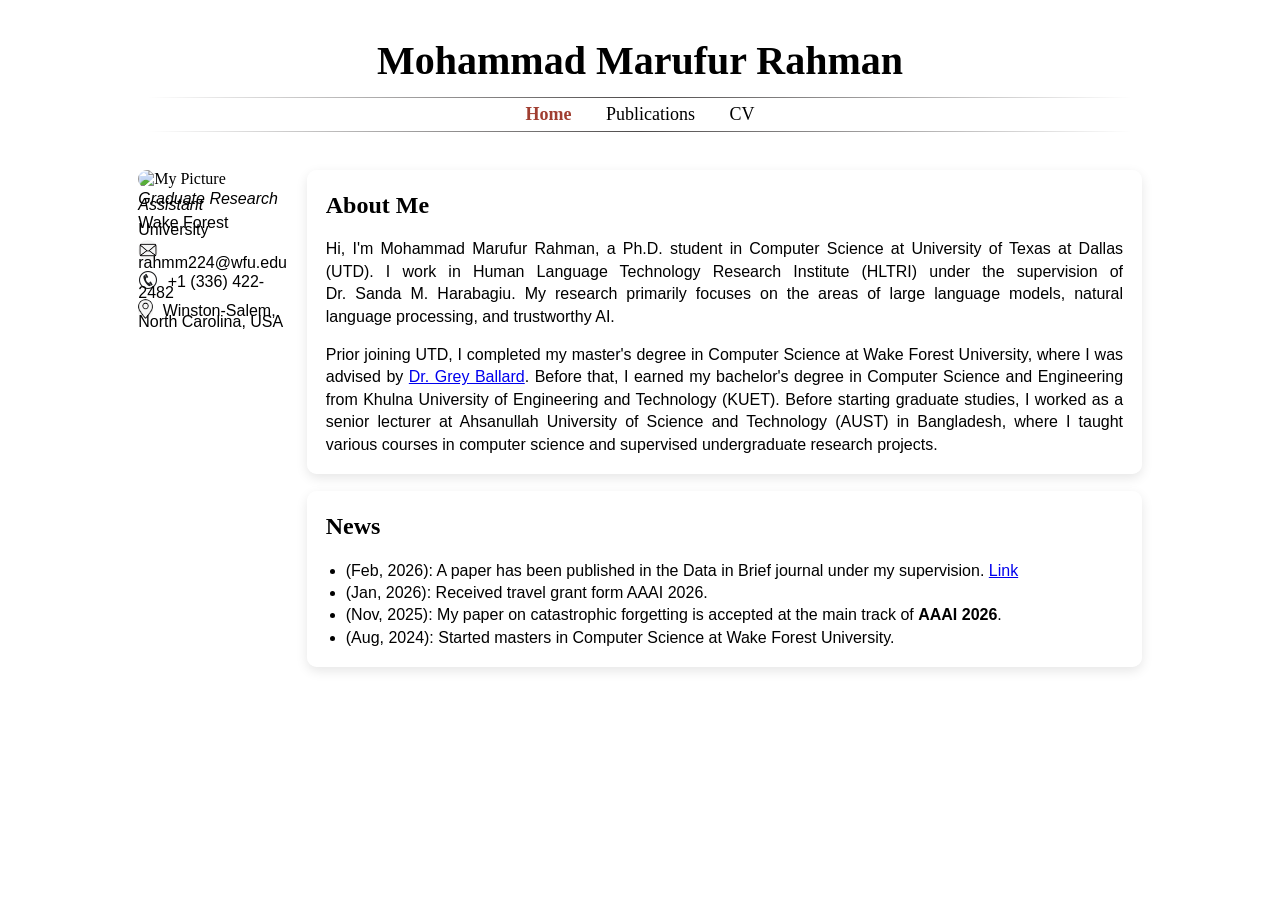
==== index.html @ 83a7d845 "Add files via upload" ====
<!DOCTYPE html>
<html lang="en">
<head>
    <meta charset="UTF-8">
    <meta name="viewport" content="width=device-width, initial-scale=1.0">
    <title>{{ title if title else "Mohammad M. Rahman" }}</title>
    <link rel="stylesheet" href="static/home.css">
</head>
<body>
    <header>
        <h1 style="color: #000;">Mohammad Marufur Rahman</h1>
        <hr>
        <nav>
            <!-- Home -->
                <a href="index.html" class="nav-link active">Home</a>

                <!-- Publications -->
                <a href="publications.html" class="nav-link">Publications</a>

                <!-- CV (PDF file in static folder) -->
                <a href="static/cv/CV_MMR.pdf"
                target="_blank"
                rel="noopener noreferrer"
                class="nav-link">
                CV
                </a>
        </nav>
        <hr>
    </header>

    <main>
        <div class="me-aboutme">
    <div class="me">
    <!-- my picture and contact info -->
        <img src="static/images/mypic.png" alt="My Picture">
        <div class="info">
            <p style="padding-bottom: 4px; font-style: italic;"> Graduate Research Assistant </p>
            <p style="padding-bottom: 4px;"> Wake Forest University </p>
            <p>
                <img src="static/images/emailpic.jpg" 
                    alt="Email" 
                    style="width:20px; height:20px; vertical-align:middle; margin-right:5px; margin-top: -5px;">
                rahmm224@wfu.edu
            </p>
            <p>
                <img src="static/images/cellpic.png" 
                    alt="Phone" 
                    style="width:20px; height:20px; vertical-align:middle; margin-right:5px; margin-top: -5px;">
                +1 (336) 422-2482
            </p>
            <p>
                <img src="static/images/locpic.png" 
                    alt="Location" 
                    style="width:15px; height:20px; vertical-align:middle; margin-right:5px; margin-top: -5px;">
                Winston-Salem, North Carolina, USA
            </p>
        </div>
    </div>

    <div class="aboutme">
        <div class="text-box">
            <h2>About Me</h2>
            <p>
                Hi, I'm Mohammad Marufur Rahman, a Ph.D. student in Computer Science at University of Texas at Dallas (UTD).
                I work in Human Language Technology Research Institute (HLTRI) under the supervision of Dr.&nbspSanda&nbspM.&nbspHarabagiu.
                My research primarily focuses on the areas of large language models, natural language processing, and trustworthy AI. 

            <p>
                Prior joining UTD, I completed my master's degree in Computer Science at Wake Forest University, where I was advised by <a href="https://users.wfu.edu/ballard/" target="_blank" rel="noopener noreferrer">Dr. Grey Ballard</a>. 
                Before that, I earned my bachelor's degree in Computer Science and Engineering from Khulna University of Engineering and Technology (KUET).
                Before starting graduate studies, I worked as a senior lecturer at Ahsanullah University of Science and Technology (AUST) in Bangladesh, where I taught various courses in computer science and supervised undergraduate research projects.

            </p>
        </div>
        <div class="news">
            <h2>News</h2>
            <ul>
                <li>(Feb, 2026): A paper has been published in the Data in Brief journal under my supervision. <a href="https://www.sciencedirect.com/science/article/pii/S2352340925011278">Link</a></li>
                <li>(Jan, 2026): Received travel grant form AAAI 2026.</li>
                <li>(Nov, 2025): My paper on catastrophic forgetting is accepted at the main track of <b>AAAI 2026</b>.</li>
                <li>(Aug, 2024): Started masters in Computer Science at Wake Forest University.</li>
            </ul>
        </div>
    </div>
</div>
    </main>

</body>
</html>
---- static/home.css ----
body {
    margin: 0;
    padding: 0;
    background: #ffffff;
}
header {
    background: #ffffff;
    padding: 25px;
    text-align: center;
}
header h1 {
    margin: 0;
    font-size: 2.5em;
    color: #333;
    /* font-family: 'Courier New', Courier, monospace; */
    font-family: fantasy;
    margin-bottom: 1%;
    margin-top: 1%;
}
header hr {
    border: 0;
    height: 1px;
    /* background: #3e3838; */
    background: linear-gradient(to right, transparent, #4e4b4b, transparent);
    margin: 0 10%;
}
header nav {
    margin-top: 0.5%;
    margin-bottom: 0.5%;
    /* font-family: cursive; */
    font-family: fantasy;
    font-size: large;
}
header nav a {
    color: rgb(0, 0, 0);
    margin: 0 15px;
    text-decoration: wavy;
}

header nav a:hover {
    text-decoration: underline;
    text-decoration-color: chocolate;
}

nav a.active {
  font-weight: bold;
  color: rgb(160, 62, 49);
}

main {
    padding: 1%;
}



.me-aboutme {
      display: flex; /* All direct child elements become flex items, arranged in a single flexible row or column. */
      align-items: top;      /* vertically center */
      justify-content: space-between;
      gap: 2%;                /* space between image and text */
      max-width: 80%;
      margin: 0px auto;
    }


/* Me section */
.me img {
    width: 300px;             /* adjust size */
    border-radius: 10px;
}
.info {
    font-family:'Trebuchet MS', 'Lucida Sans Unicode', 'Lucida Grande', 'Lucida Sans', Arial, sans-serif;
    font-size: 16px;
    color: rgb(0, 0, 0);
    line-height: 0.4;
}
.info p {
    margin: 8px 0;           /* space between lines */
}

/* About me section */
.aboutme .text-box{
    display: block;
    max-height: fit-content;
    border: #ffffff 2px solid;
    border-radius: 10px;
    box-shadow: 0 4px 12px rgba(0, 0, 0, 0.1);
    padding-left: 2%;
    padding-right: 2%;
}
.aboutme h2{
    font-family: fantasy;
    color: rgb(0, 0, 0);
}
.aboutme p, .aboutme li{
    font-family:'Trebuchet MS', 'Lucida Sans Unicode', 'Lucida Grande', 'Lucida Sans', Arial, sans-serif;
    color: rgb(0, 0, 0);
    line-height: 1.4;
    font-size: 16px;
    text-align: justify;
}
.aboutme .news {
    margin-top: 2%;
    padding-left: 2%;
    padding-right: 2%;
    border: #ffffff 2px solid;
    border-radius: 10px;
    box-shadow: 0 4px 12px rgba(0, 0, 0, 0.1);
}

.aboutme .news ul{
    max-height: 150px;   /* limit height */
    overflow-y: auto;    /* vertical scrolling */
    padding-left: 20px;
    scroll-behavior: smooth;
}
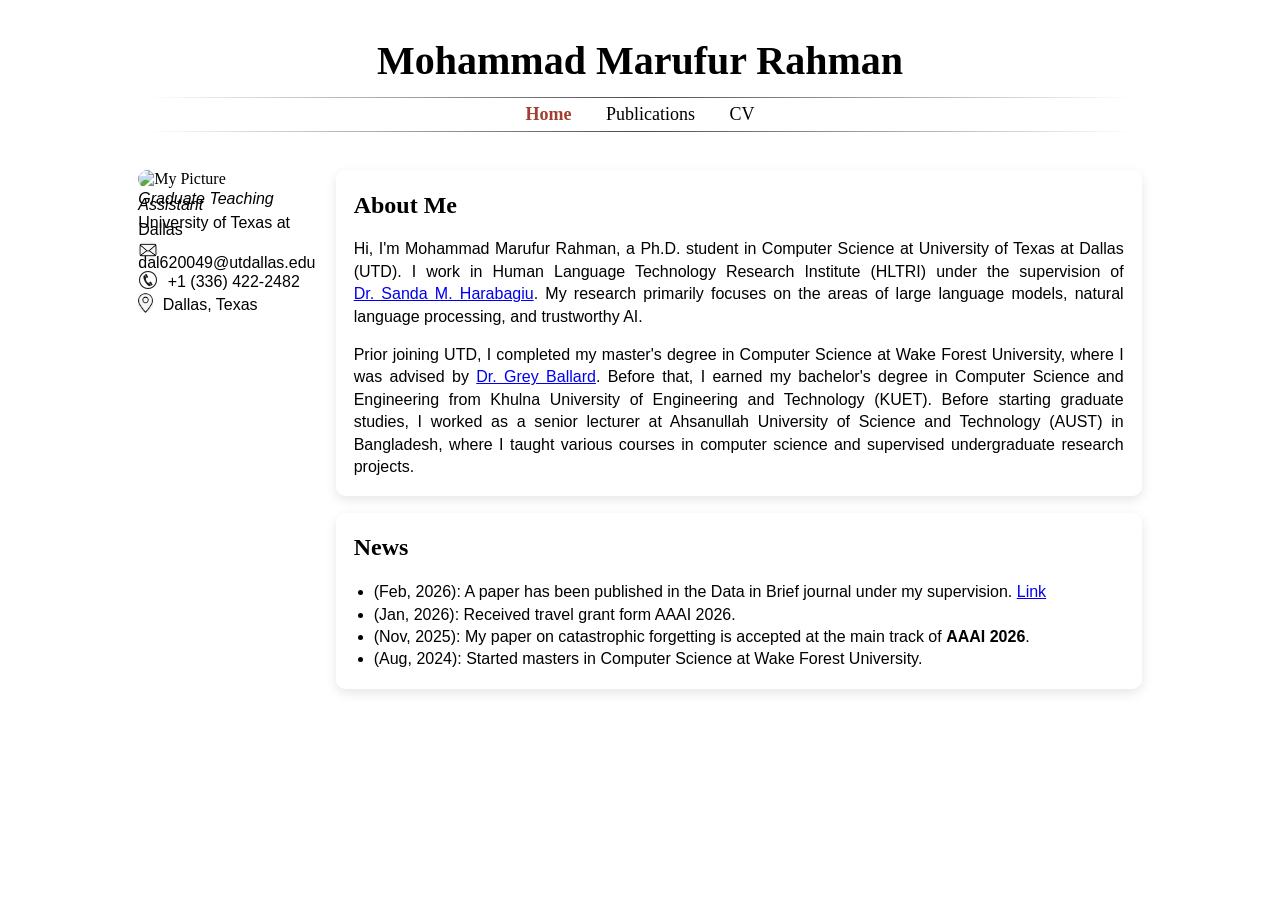
==== commit 53891544: "updated utd info" ====
--- a/index.html
+++ b/index.html
@@ -3,7 +3,7 @@
 <head>
     <meta charset="UTF-8">
     <meta name="viewport" content="width=device-width, initial-scale=1.0">
-    <title>{{ title if title else "Mohammad M. Rahman" }}</title>
+    <title>Mohammad M. Rahman</title>
     <link rel="stylesheet" href="static/home.css">
 </head>
 <body>
@@ -34,13 +34,13 @@
     <!-- my picture and contact info -->
         <img src="static/images/mypic.png" alt="My Picture">
         <div class="info">
-            <p style="padding-bottom: 4px; font-style: italic;"> Graduate Research Assistant </p>
-            <p style="padding-bottom: 4px;"> Wake Forest University </p>
+            <p style="padding-bottom: 4px; font-style: italic;"> Graduate Teaching Assistant </p>
+            <p style="padding-bottom: 4px;"> University of Texas at Dallas </p>
             <p>
                 <img src="static/images/emailpic.jpg" 
                     alt="Email" 
                     style="width:20px; height:20px; vertical-align:middle; margin-right:5px; margin-top: -5px;">
-                rahmm224@wfu.edu
+                dal620049@utdallas.edu
             </p>
             <p>
                 <img src="static/images/cellpic.png" 
@@ -52,7 +52,7 @@
                 <img src="static/images/locpic.png" 
                     alt="Location" 
                     style="width:15px; height:20px; vertical-align:middle; margin-right:5px; margin-top: -5px;">
-                Winston-Salem, North Carolina, USA
+                Dallas, Texas
             </p>
         </div>
     </div>
@@ -62,7 +62,7 @@
             <h2>About Me</h2>
             <p>
                 Hi, I'm Mohammad Marufur Rahman, a Ph.D. student in Computer Science at University of Texas at Dallas (UTD).
-                I work in Human Language Technology Research Institute (HLTRI) under the supervision of Dr.&nbspSanda&nbspM.&nbspHarabagiu.
+                I work in Human Language Technology Research Institute (HLTRI) under the supervision of <a href="https://personal.utdallas.edu/~sanda/" target="_blank" rel="noopener noreferrer"> Dr.&nbspSanda&nbspM.&nbspHarabagiu</a>.
                 My research primarily focuses on the areas of large language models, natural language processing, and trustworthy AI. 
 
             <p>
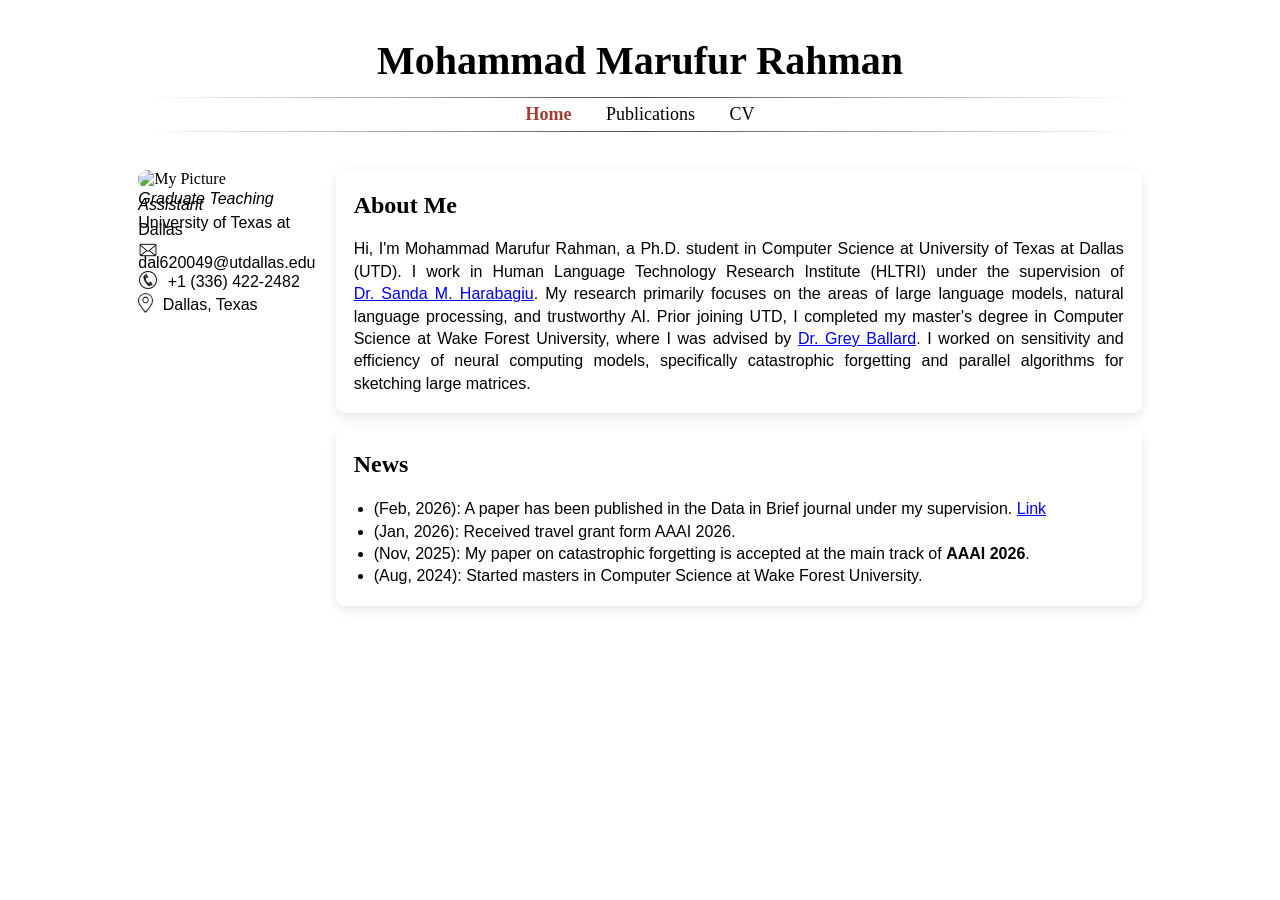
==== commit 6f26d2f5: "nov14" ====
--- a/index.html
+++ b/index.html
@@ -63,12 +63,8 @@
             <p>
                 Hi, I'm Mohammad Marufur Rahman, a Ph.D. student in Computer Science at University of Texas at Dallas (UTD).
                 I work in Human Language Technology Research Institute (HLTRI) under the supervision of <a href="https://personal.utdallas.edu/~sanda/" target="_blank" rel="noopener noreferrer"> Dr.&nbspSanda&nbspM.&nbspHarabagiu</a>.
-                My research primarily focuses on the areas of large language models, natural language processing, and trustworthy AI. 
-
-            <p>
-                Prior joining UTD, I completed my master's degree in Computer Science at Wake Forest University, where I was advised by <a href="https://users.wfu.edu/ballard/" target="_blank" rel="noopener noreferrer">Dr. Grey Ballard</a>. 
-                Before that, I earned my bachelor's degree in Computer Science and Engineering from Khulna University of Engineering and Technology (KUET).
-                Before starting graduate studies, I worked as a senior lecturer at Ahsanullah University of Science and Technology (AUST) in Bangladesh, where I taught various courses in computer science and supervised undergraduate research projects.
+                My research primarily focuses on the areas of large language models, natural language processing, and trustworthy AI. Prior joining UTD, I completed my master's degree in Computer Science at Wake Forest University, where I was advised by <a href="https://users.wfu.edu/ballard/" target="_blank" rel="noopener noreferrer">Dr. Grey Ballard</a>. 
+                I worked on sensitivity and efficiency of neural computing models, specifically catastrophic forgetting and parallel algorithms for sketching large matrices.
 
             </p>
         </div>
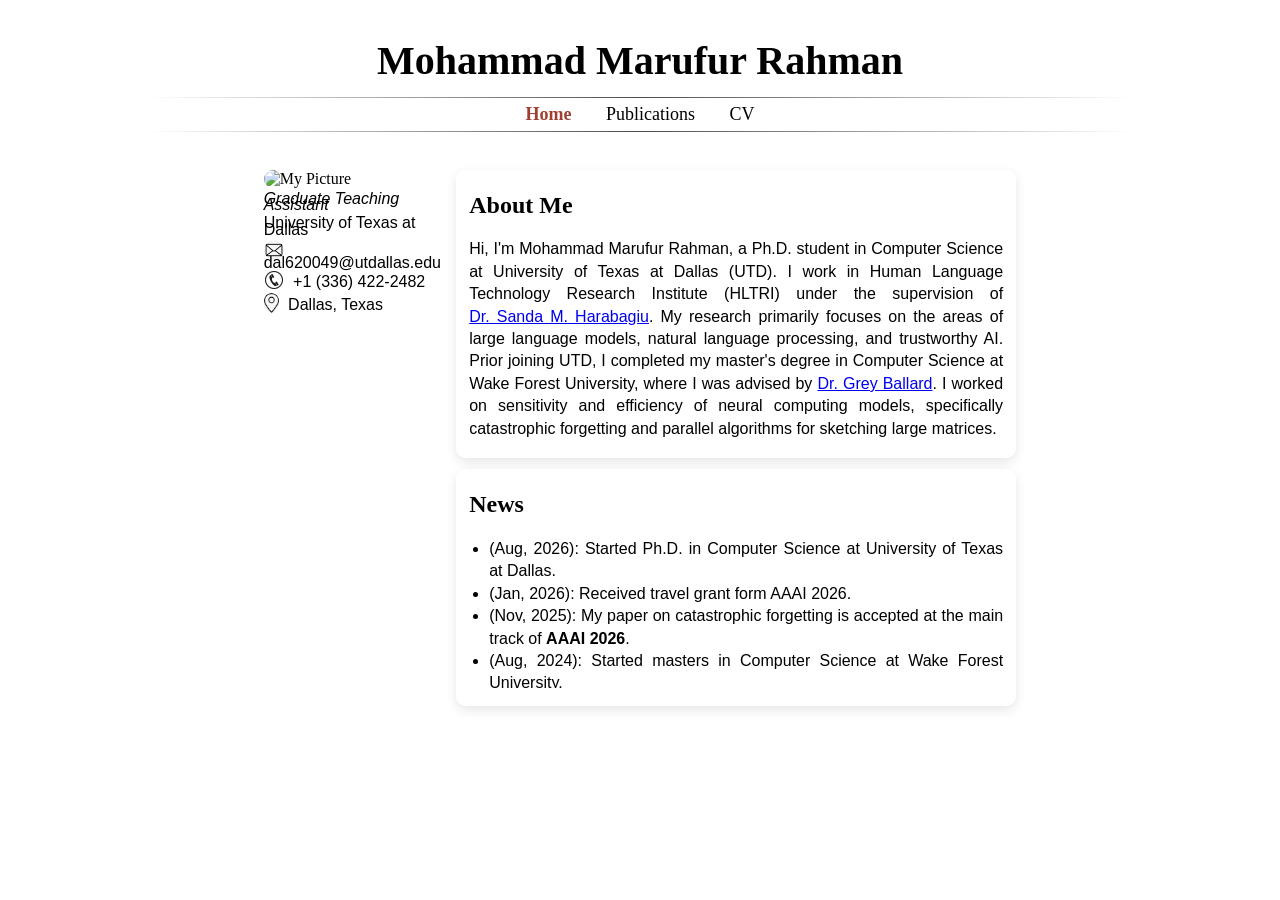
==== commit ffa5f855: "nov14" ====
--- a/index.html
+++ b/index.html
@@ -71,7 +71,7 @@
         <div class="news">
             <h2>News</h2>
             <ul>
-                <li>(Feb, 2026): A paper has been published in the Data in Brief journal under my supervision. <a href="https://www.sciencedirect.com/science/article/pii/S2352340925011278">Link</a></li>
+                <li>(Aug, 2026): Started Ph.D. in Computer Science at University of Texas at Dallas.</li>
                 <li>(Jan, 2026): Received travel grant form AAAI 2026.</li>
                 <li>(Nov, 2025): My paper on catastrophic forgetting is accepted at the main track of <b>AAAI 2026</b>.</li>
                 <li>(Aug, 2024): Started masters in Computer Science at Wake Forest University.</li>
--- a/static/home.css
+++ b/static/home.css
@@ -58,7 +58,7 @@
       align-items: top;      /* vertically center */
       justify-content: space-between;
       gap: 2%;                /* space between image and text */
-      max-width: 80%;
+      max-width: 60%;
       margin: 0px auto;
     }
 
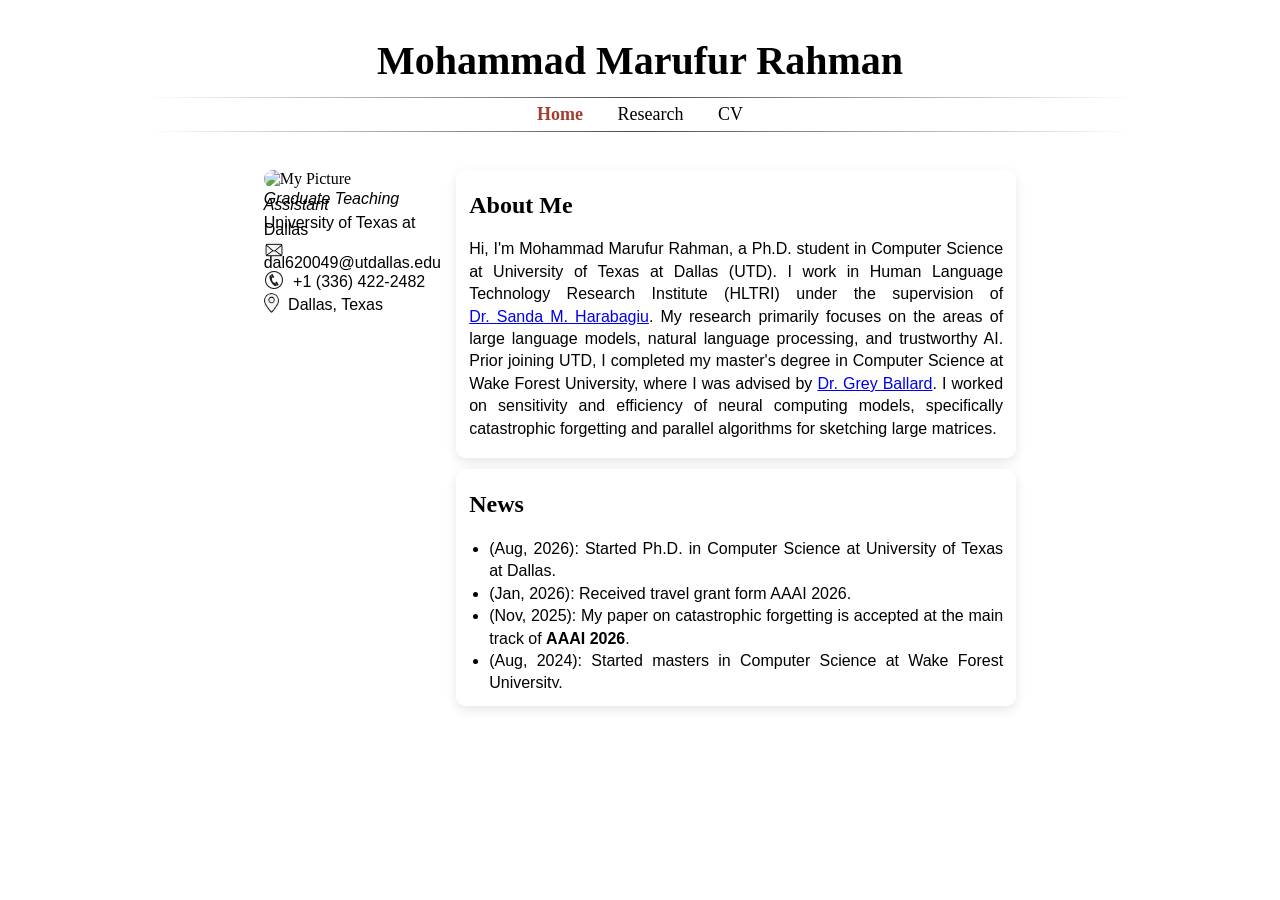
==== commit a8157a5c: "nov14" ====
--- a/index.html
+++ b/index.html
@@ -15,7 +15,7 @@
                 <a href="index.html" class="nav-link active">Home</a>
 
                 <!-- Publications -->
-                <a href="publications.html" class="nav-link">Publications</a>
+                <a href="publications.html" class="nav-link">Research</a>
 
                 <!-- CV (PDF file in static folder) -->
                 <a href="static/cv/CV_MMR.pdf"
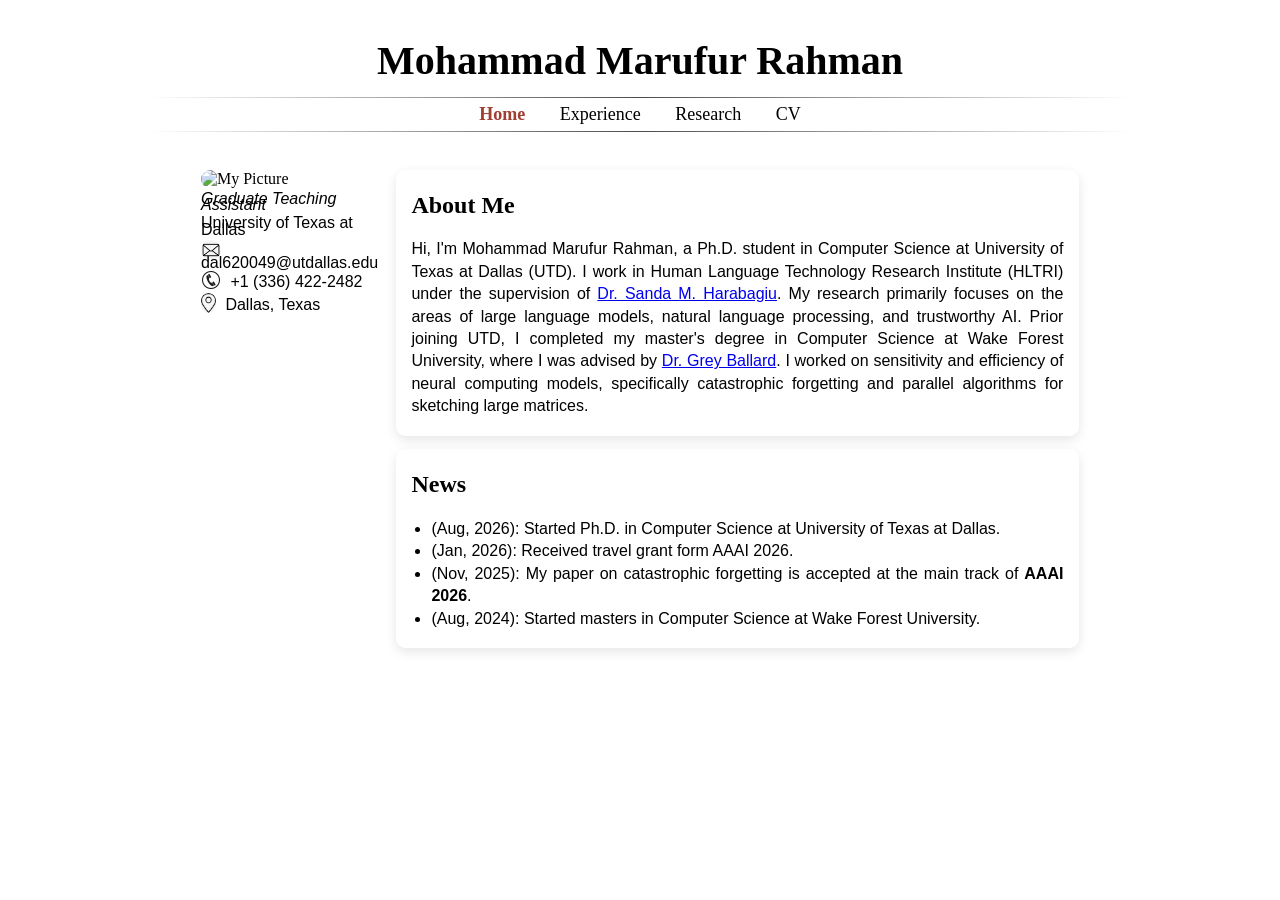
==== commit f9d82914: "ss" ====
--- a/index.html
+++ b/index.html
@@ -13,6 +13,9 @@
         <nav>
             <!-- Home -->
                 <a href="index.html" class="nav-link active">Home</a>
+
+                <!-- Publications -->
+                <a href="experience.html" class="nav-link">Experience</a>
 
                 <!-- Publications -->
                 <a href="publications.html" class="nav-link">Research</a>
--- a/static/home.css
+++ b/static/home.css
@@ -58,7 +58,7 @@
       align-items: top;      /* vertically center */
       justify-content: space-between;
       gap: 2%;                /* space between image and text */
-      max-width: 60%;
+      max-width: 70%;
       margin: 0px auto;
     }
 
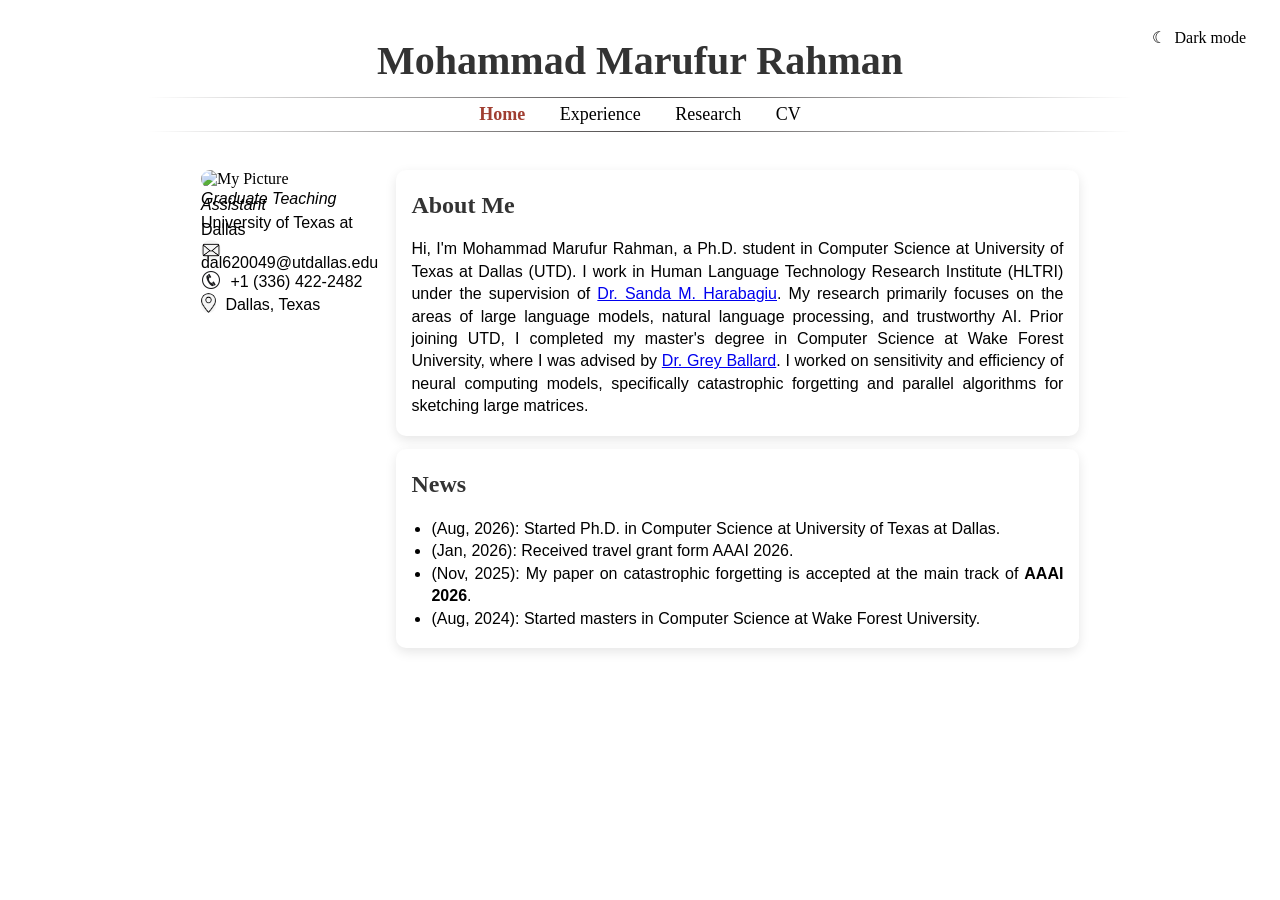
==== commit 91d62187: "nov15" ====
--- a/index.html
+++ b/index.html
@@ -5,6 +5,8 @@
     <meta name="viewport" content="width=device-width, initial-scale=1.0">
     <title>Mohammad M. Rahman</title>
     <link rel="stylesheet" href="static/home.css">
+    <link rel="stylesheet" href="static/theme.css">
+    <script src="static/theme.js"></script>
 </head>
 <body>
     <header>
@@ -28,6 +30,9 @@
                 CV
                 </a>
         </nav>
+        <button class="theme-toggle" type="button" aria-label="Switch to dark mode">
+            <span class="theme-icon" aria-hidden="true">☾</span> Dark mode
+        </button>
         <hr>
     </header>
 
@@ -86,4 +91,3 @@
 
 </body>
 </html>
-
--- a/static/theme.css
+++ b/static/theme.css
@@ -0,0 +1,113 @@
+:root {
+    --page-background: #ffffff;
+    --surface-background: #ffffff;
+    --text-color: #000000;
+    --heading-color: #333333;
+    --border-color: #ffffff;
+    --shadow-color: rgba(0, 0, 0, 0.1);
+    --link-color: #000000;
+    --accent-color: rgb(160, 62, 49);
+    --muted-accent-color: brown;
+}
+
+:root[data-theme="dark"] {
+    --page-background: #121212;
+    --surface-background: #1e1e1e;
+    --text-color: #f1f1f1;
+    --heading-color: #ffffff;
+    --border-color: #383838;
+    --shadow-color: rgba(0, 0, 0, 0.45);
+    --link-color: #f1f1f1;
+    --accent-color: #e58b78;
+    --muted-accent-color: #e6a78f;
+}
+
+html {
+    color-scheme: light;
+}
+
+html[data-theme="dark"] {
+    color-scheme: dark;
+}
+
+body {
+    background: var(--page-background);
+    color: var(--text-color);
+    transition: background-color 0.2s ease, color 0.2s ease;
+}
+
+header,
+.aboutme .text-box,
+.aboutme .news,
+.exp,
+.pub {
+    background: var(--surface-background);
+}
+
+header h1,
+.aboutme h2 {
+    color: var(--heading-color) !important;
+}
+
+header nav a,
+.aboutme p,
+.aboutme li,
+.info,
+.text-box p {
+    color: var(--text-color);
+}
+
+.aboutme .text-box,
+.aboutme .news,
+.exp,
+.pub {
+    border-color: var(--border-color);
+    box-shadow: 0 4px 12px var(--shadow-color);
+}
+
+header nav a {
+    color: var(--link-color);
+}
+
+nav a.active {
+    color: var(--accent-color);
+}
+
+.theme-toggle {
+    position: fixed;
+    top: 20px;
+    right: 20px;
+    z-index: 10;
+    border: 1px solid var(--border-color);
+    border-radius: 999px;
+    padding: 7px 13px;
+    background: var(--surface-background);
+    color: var(--text-color);
+    cursor: pointer;
+    font: inherit;
+}
+
+.theme-toggle:hover {
+    border-color: var(--accent-color);
+}
+
+.theme-icon {
+    margin-right: 4px;
+}
+
+@media (max-width: 600px) {
+    .theme-toggle {
+        top: 10px;
+        right: 10px;
+        padding: 6px 10px;
+        font-size: 13px;
+    }
+}
+
+.publications .text-box b[style*="brown"] {
+    color: var(--muted-accent-color) !important;
+}
+
+.publications .text-box i {
+    color: rgb(4, 146, 61) !important;
+}
